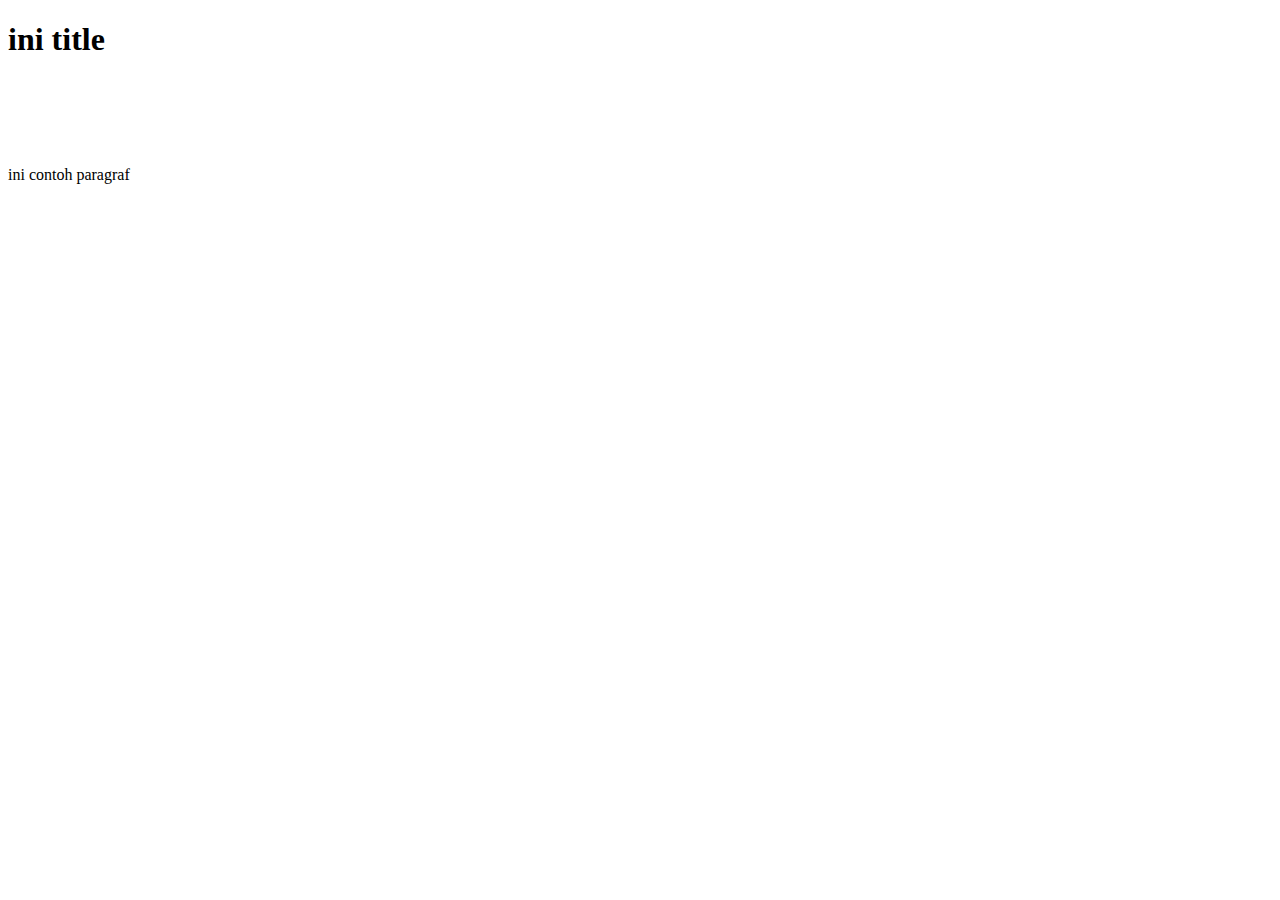
==== index.html @ 2568d156 "Update index.html" ====
<!DOCTYPE html>
<html>
  <head>
    <title>yosepkurniwan website</title>
  </head>
  <body>
    <h1>ini title</h1>
    <p>ini contoh paragraf</>
    <img width="http://img.beritasatu.com/cache/beritasatu/910x580-2/1382534621.jpg" width="200" height= "100">
  </body>
</html>
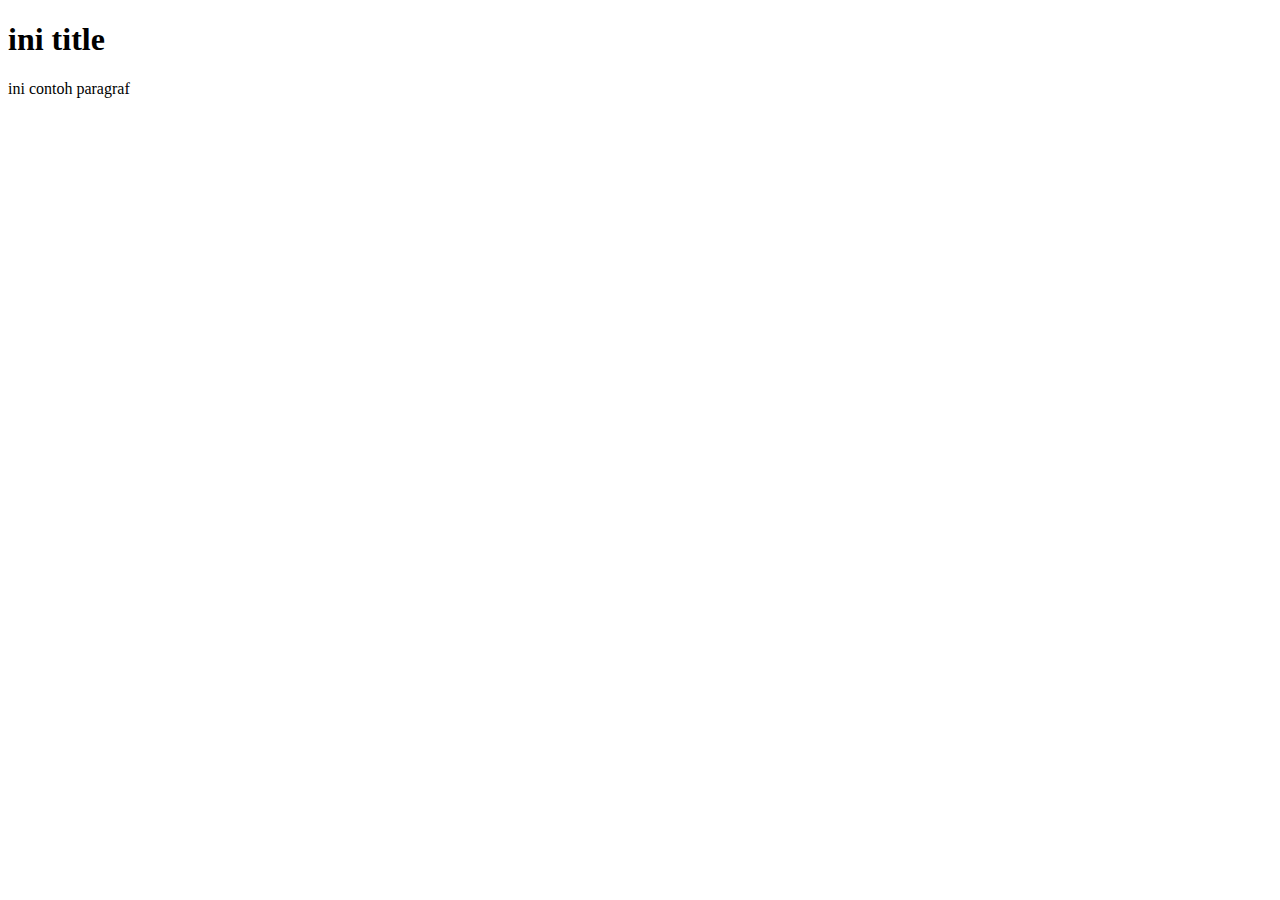
==== commit 5a0b9cbe: "Update index.html" ====
--- a/index.html
+++ b/index.html
@@ -6,6 +6,6 @@
   <body>
     <h1>ini title</h1>
     <p>ini contoh paragraf</>
-    <img width="http://img.beritasatu.com/cache/beritasatu/910x580-2/1382534621.jpg" width="200" height= "100">
+    <img width=https://image.indonetwork.co.id/products/thumbs/343x343/2011/06/19/6592eb82b68ae6266b19441b1b5c3800.jpg>
   </body>
 </html>  
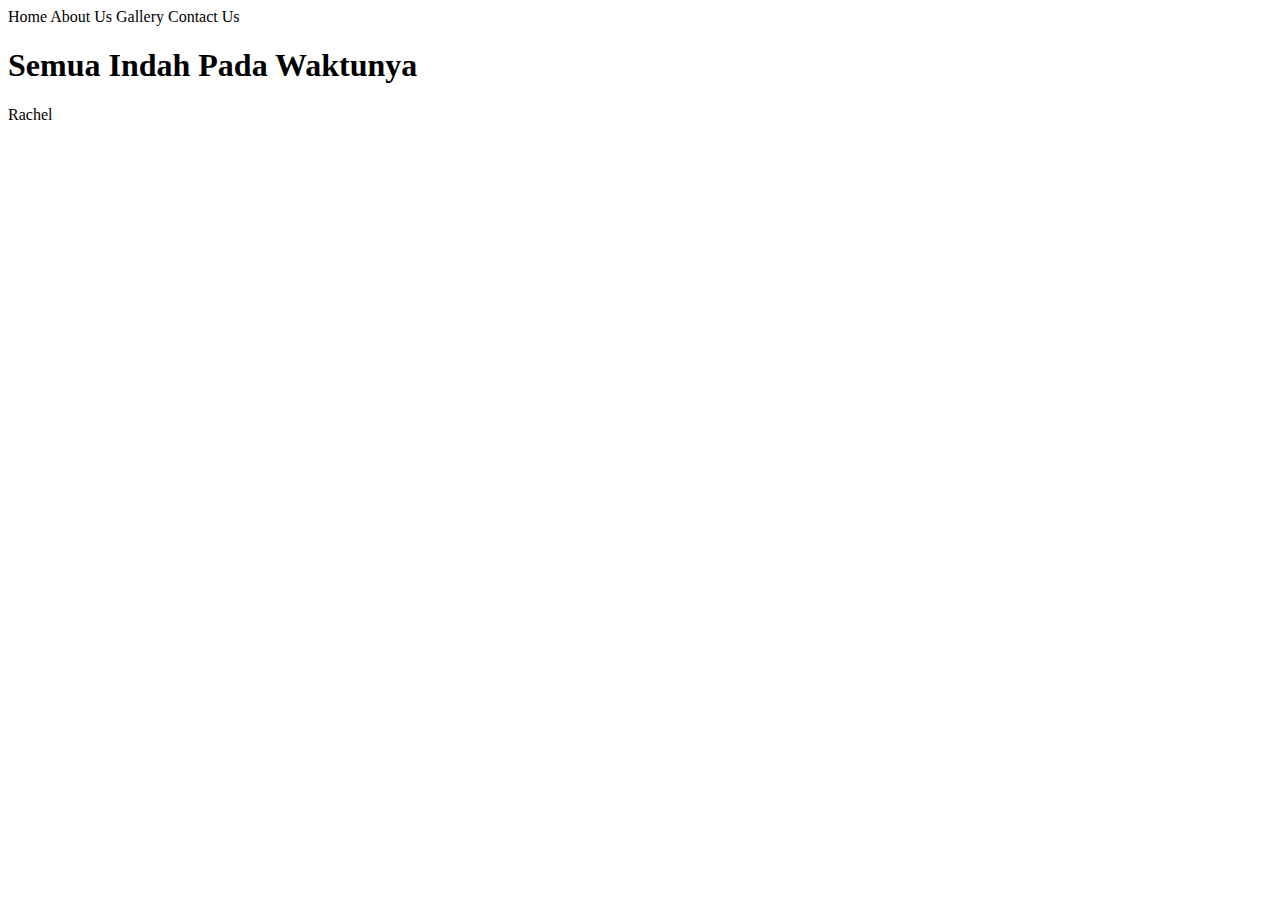
==== commit ab3a81db: "Rename index,html to index.html" ====
--- a/index.html
+++ b/index.html
@@ -1,11 +1,17 @@
 <!DOCTYPE html>
 <html>
-  <head>
-    <title>yosepkurniwan website</title>
-  </head>
-  <body>
-    <h1>ini title</h1>
-    <p>ini contoh paragraf</>
-    <img width=https://image.indonetwork.co.id/products/thumbs/343x343/2011/06/19/6592eb82b68ae6266b19441b1b5c3800.jpg>
-  </body>
-</html>  
+    <head>
+        <title>yosepkurniawan - about</title>
+    </head>
+    <body>
+        <a hreaf="index.html">Home</a>
+        <a hreaf="about.html">About Us</a>        
+        <a hreaf="gallery.html">Gallery</a>
+        <a hreaf="contact.html">Contact Us</a>
+
+        <h1>Semua Indah Pada Waktunya</h1>
+
+        <p>Rachel</p>
+    </body>
+
+    </html>    
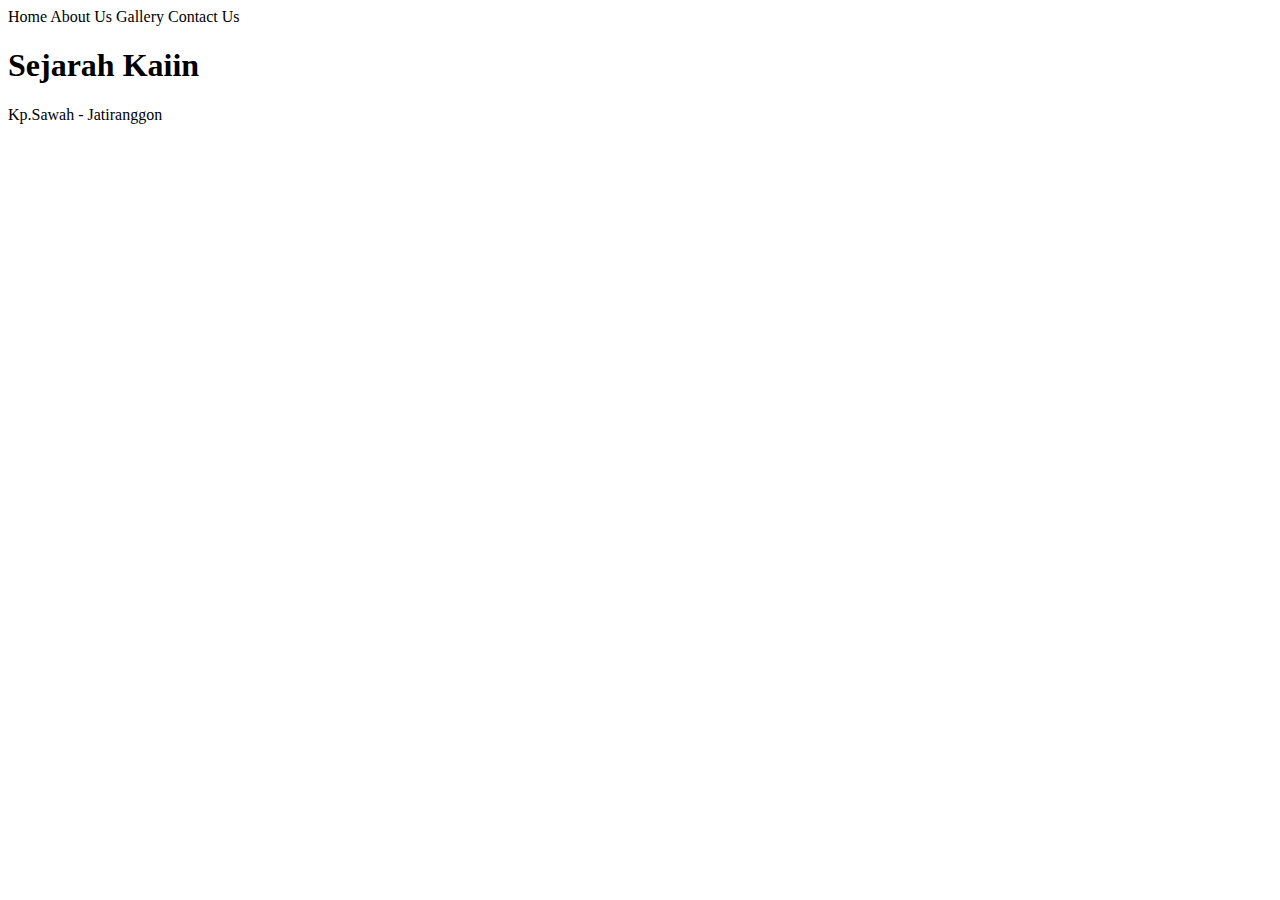
==== commit 65ae0334: "Update index.html" ====
--- a/index.html
+++ b/index.html
@@ -9,9 +9,9 @@
         <a hreaf="gallery.html">Gallery</a>
         <a hreaf="contact.html">Contact Us</a>
 
-        <h1>Semua Indah Pada Waktunya</h1>
+        <h1>Sejarah Kaiin</h1>
 
-        <p>Rachel</p>
+        <p>Kp.Sawah - Jatiranggon</p>
     </body>
 
     </html>    
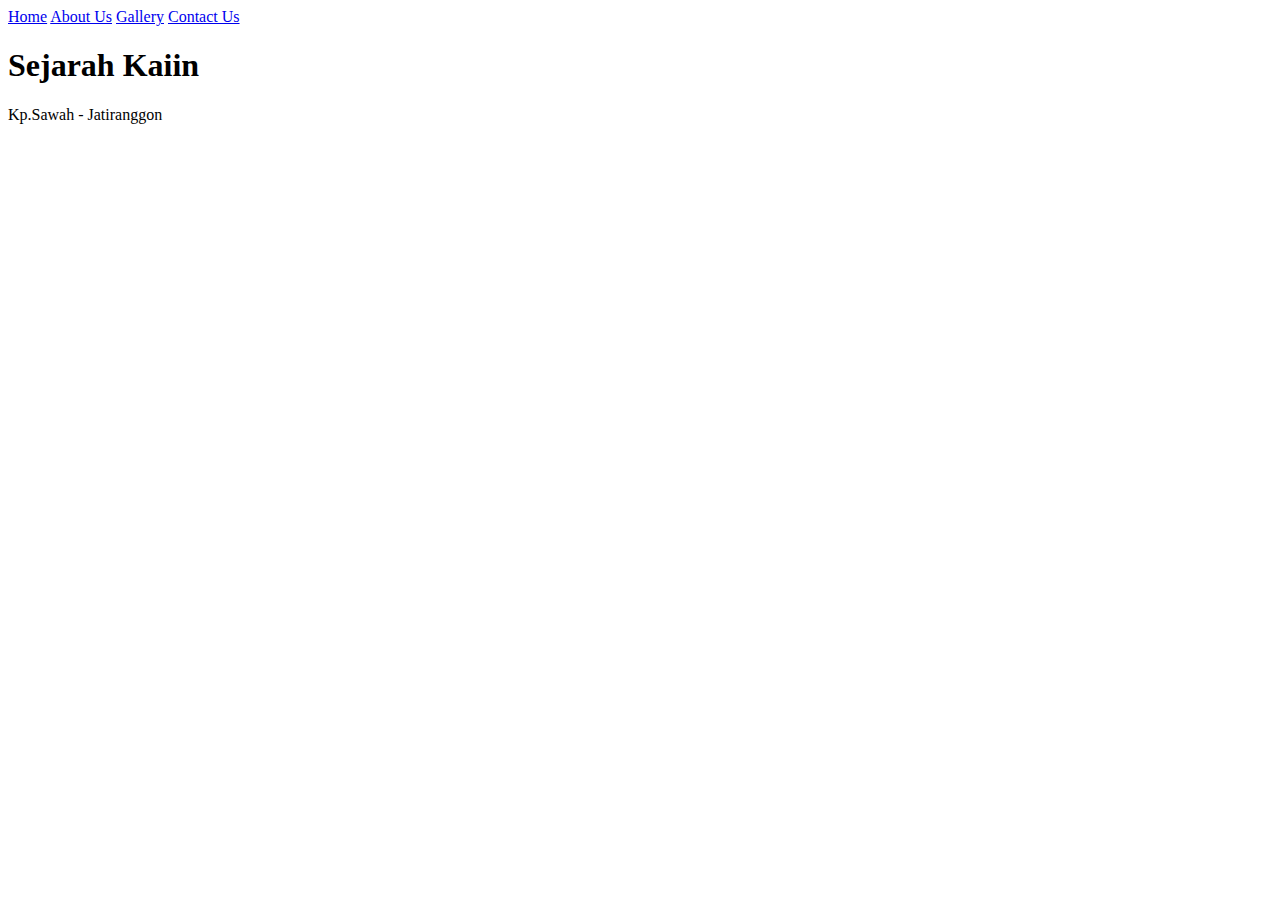
==== commit 956d7762: "Update index.html" ====
--- a/index.html
+++ b/index.html
@@ -4,10 +4,10 @@
         <title>yosepkurniawan - about</title>
     </head>
     <body>
-        <a hreaf="index.html">Home</a>
-        <a hreaf="about.html">About Us</a>        
-        <a hreaf="gallery.html">Gallery</a>
-        <a hreaf="contact.html">Contact Us</a>
+        <a href="index.html">Home</a>
+        <a href="about.html">About Us</a>        
+        <a href="gallery.html">Gallery</a>
+        <a href="contact.html">Contact Us</a>
 
         <h1>Sejarah Kaiin</h1>
 
